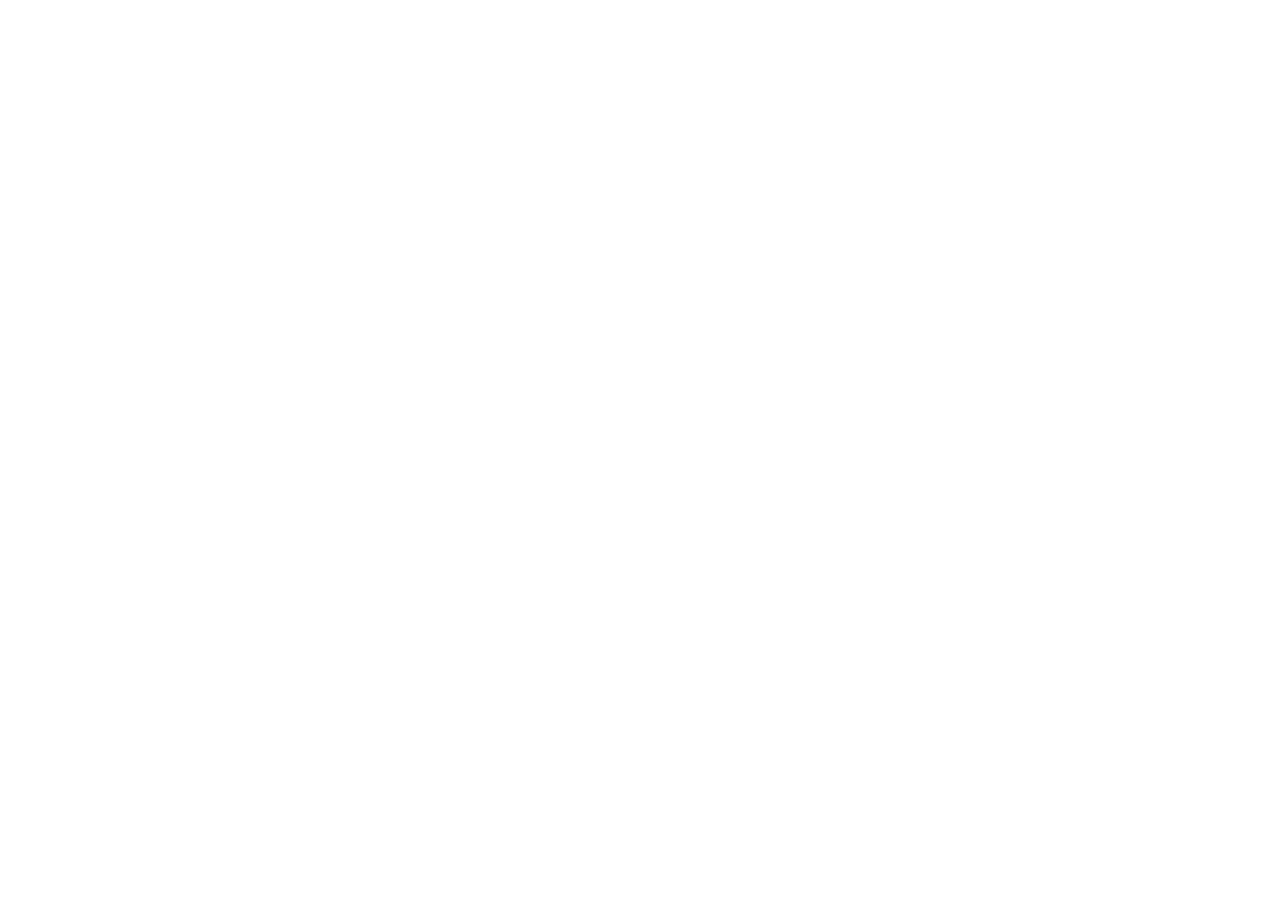
==== index.html @ 563852b8 "minor fix" ====
<!DOCTYPE html>
<html lang="en">

<head>
    <meta charset="UTF-8" />
    <meta http-equiv="X-UA-Compatible" content="IE=edge" />
    <meta name="viewport" content="width=device-width, initial-scale=1.0" />
    <link rel="stylesheet" href="style.css" />
    <title>Movie App</title>
</head>

<body>
    <script src="./ma"></script>
</body>

</html>
---- style.css ----
@import url("https://fonts.googleapis.com/css2?family=Poppins:wght@200;400;700&display=swap");
* {
    box-sizing: border-box;
    margin: 0px;
    padding: 0px;
}

:root {
    --primary-color: #22254b;
    --secondary-color: #373b69;
    --raing: orange;
}
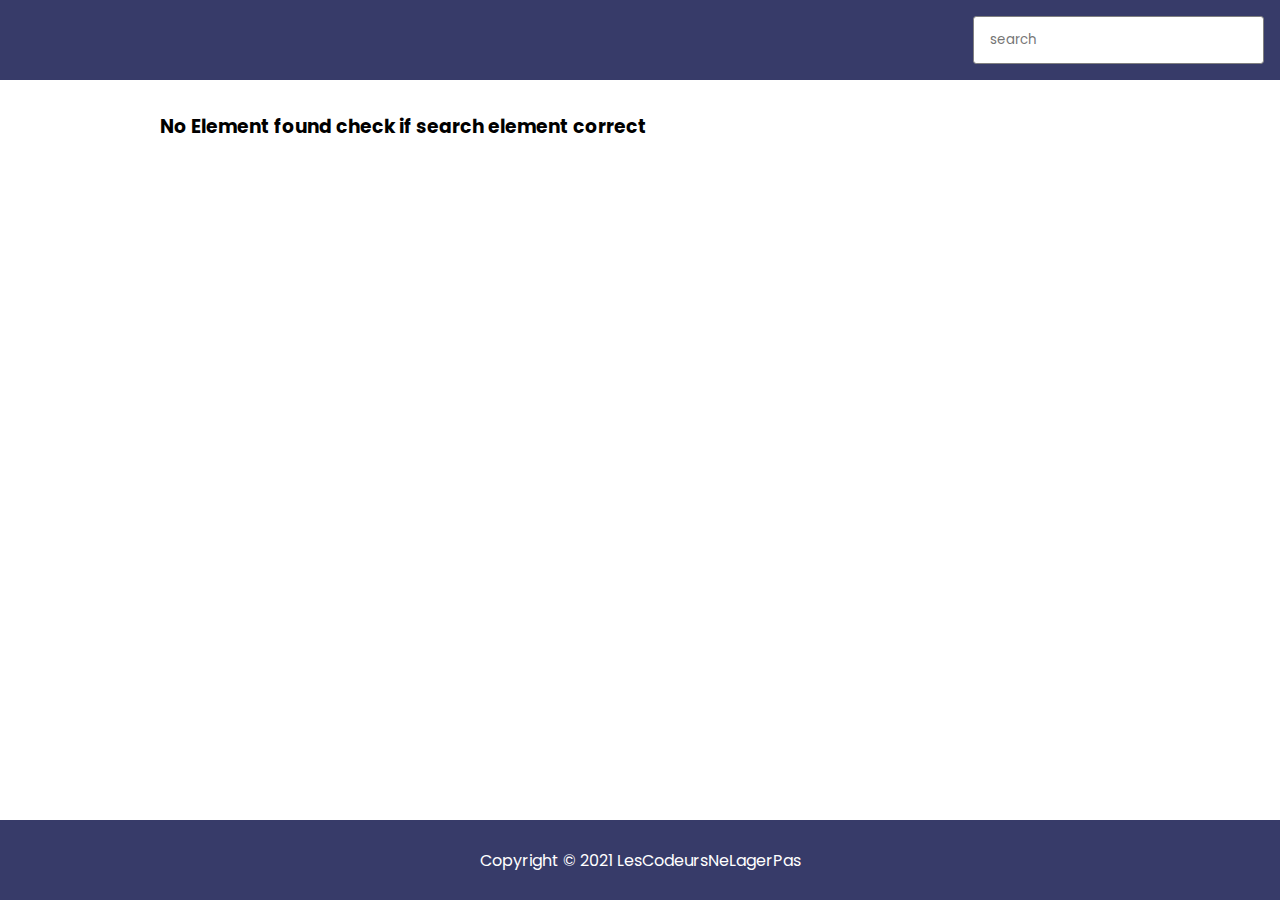
==== commit 38f0a040: "final version" ====
--- a/index.html
+++ b/index.html
@@ -10,7 +10,15 @@
 </head>
 
 <body>
-    <script src="./ma"></script>
+    <header>
+        <input type="text" placeholder="search" id="input" />
+    </header>
+    <main></main>
+    <footer>
+        <p>Copyright &copy 2021 LesCodeursNeLagerPas</p>
+    </footer>
+
+    <script type="module" src="./js/main.js"></script>
 </body>
 
 </html>--- a/style.css
+++ b/style.css
@@ -3,10 +3,126 @@
     box-sizing: border-box;
     margin: 0px;
     padding: 0px;
+    font-family: "Poppins";
 }
 
 :root {
     --primary-color: #22254b;
     --secondary-color: #373b69;
     --raing: orange;
+}
+
+body,
+main,
+section {
+    width: 100%;
+    height: 100%;
+}
+
+body {
+    position: relative;
+}
+
+header,
+footer {
+    position: fixed;
+    left: 0;
+    right: 0;
+    min-height: 5rem;
+    display: flex;
+    flex-direction: row;
+    background-color: var(--secondary-color);
+    align-items: center;
+}
+
+header {
+    top: 0;
+    justify-content: flex-end;
+    z-index: 10;
+}
+
+input {
+    min-height: 3rem;
+    border: 1px solid grey;
+    border-radius: 0.2rem;
+    padding: 0px 1rem;
+    margin-right: 1rem;
+}
+
+section {
+    display: flex;
+    flex-direction: row;
+    justify-content: space-between;
+    flex-wrap: wrap;
+    margin: 7rem 0px;
+    padding: 0px 10rem;
+}
+
+.card {
+    position: relative;
+    height: 25rem;
+    width: 20rem;
+    border-radius: 0.2rem;
+    overflow: hidden;
+    box-shadow: 0 3px 6px rgba(0, 0, 0, 0.16), 0 3px 6px rgba(0, 0, 0, 0.23);
+    cursor: pointer;
+    margin-bottom: 2rem;
+}
+
+.card:hover {
+    box-shadow: 0 14px 28px rgba(0, 0, 0, 0.25), 0 10px 10px rgba(0, 0, 0, 0.22);
+}
+
+.card img {
+    width: 100%;
+    height: 100%;
+}
+
+.moviInfo {
+    position: absolute;
+    bottom: 0;
+    left: 0;
+    right: 0;
+    padding: 1rem;
+    background-color: var(--secondary-color);
+    display: flex;
+    align-items: center;
+    justify-content: space-between;
+}
+
+.moviInfo .title {
+    padding-top: 0.5rem;
+    color: white;
+    font-weight: bold;
+}
+
+.moviInfo .rating {
+    background-color: var(--primary-color);
+    padding: 0.5rem;
+    color: var(--raing);
+}
+
+.movieOverView {
+    position: absolute;
+    bottom: 0;
+    left: 0;
+    right: 0;
+    background-color: #fff;
+    padding: 0.5rem;
+    transform: translateY(101%);
+    transition: all 100ms ease-in;
+}
+
+.card:hover .movieOverView {
+    transform: translateY(0%);
+}
+
+.movieOverView h3 {
+    text-align: center;
+}
+
+footer {
+    bottom: 0;
+    justify-content: center;
+    color: #fff;
 }